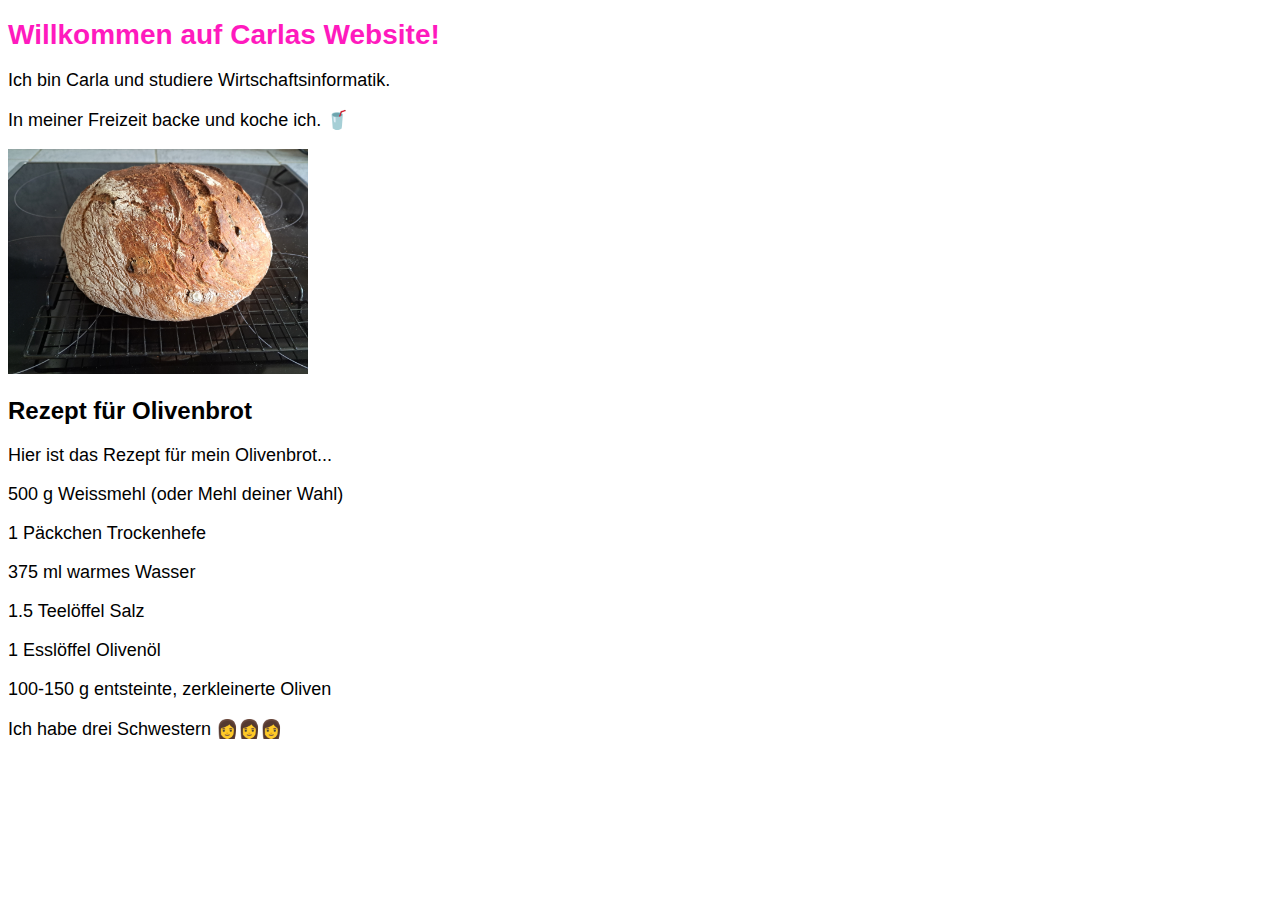
==== Carlasfirsthtml.html @ 5c8c0586 "created html" ====
<!DOCTYPE html>
<html lang="de">
<head>
    <meta charset="UTF-8">
    <meta name="viewport" content="width=device-width, initial-scale=1.0">
    <title>Carla's erstes "html-Dokument"</title>
    <style>
        /* Stil für die Schriftart */
        body {
            font-family: Arial, sans-serif;
        }

        /* Stil für die Überschrift */
        h1 {
            font-family: Arial, sans-serif; /* Schriftart */
            font-size: 28px; /* Schriftgröße */
            color: hsl(317, 100%, 55%); /* Farbe (hexadezimal) */
        }

        /* Stil für den Text */
        p {
            font-family: Arial, sans-serif; /* Schriftart */
            font-size: 18px; /* Schriftgröße */
            color: #000000; /* Farbe (hexadezimal) */
        }

        /* Stil für den Spotify-Player */
        #spotify-player {
            width: 300px;
            height: 80px;
        }
    </style>
</head>
<body>
    <h1>Willkommen auf Carlas Website!</h1>
    <p>Ich bin Carla und studiere Wirtschaftsinformatik.</p>
    <p>In meiner Freizeit backe und koche ich. &#129380;</p>
    <img src="Olivenbrot.jpg" alt="Olivenbrot" width="300">
    
    <!-- Spotify-Player -->
    <!-- Spotify-Player für eine Playlist -->
<iframe id="spotify-player" src="https://open.spotify.com/embed/playlist/SsrQL409CDb" frameborder="0" allowtransparency="true" allow="encrypted-media"></iframe>

    
    <!-- Bereich für das Rezept -->
    <div id="rezept">
        <h2>Rezept für Olivenbrot</h2>
        <p>Hier ist das Rezept für mein Olivenbrot...</p>
        <p>500 g Weissmehl (oder Mehl deiner Wahl)</p>
        <p>1 Päckchen Trockenhefe</p>
        <p>375 ml warmes Wasser</p>
        <p>1.5 Teelöffel Salz</p>
        <p>1 Esslöffel Olivenöl</p>
        <p>100-150 g entsteinte, zerkleinerte Oliven</p>
    </div>

    <p>Ich habe drei Schwestern &#128105;&#8205;&#128105;&#8205;&#128105;</p>
</body>
</html>
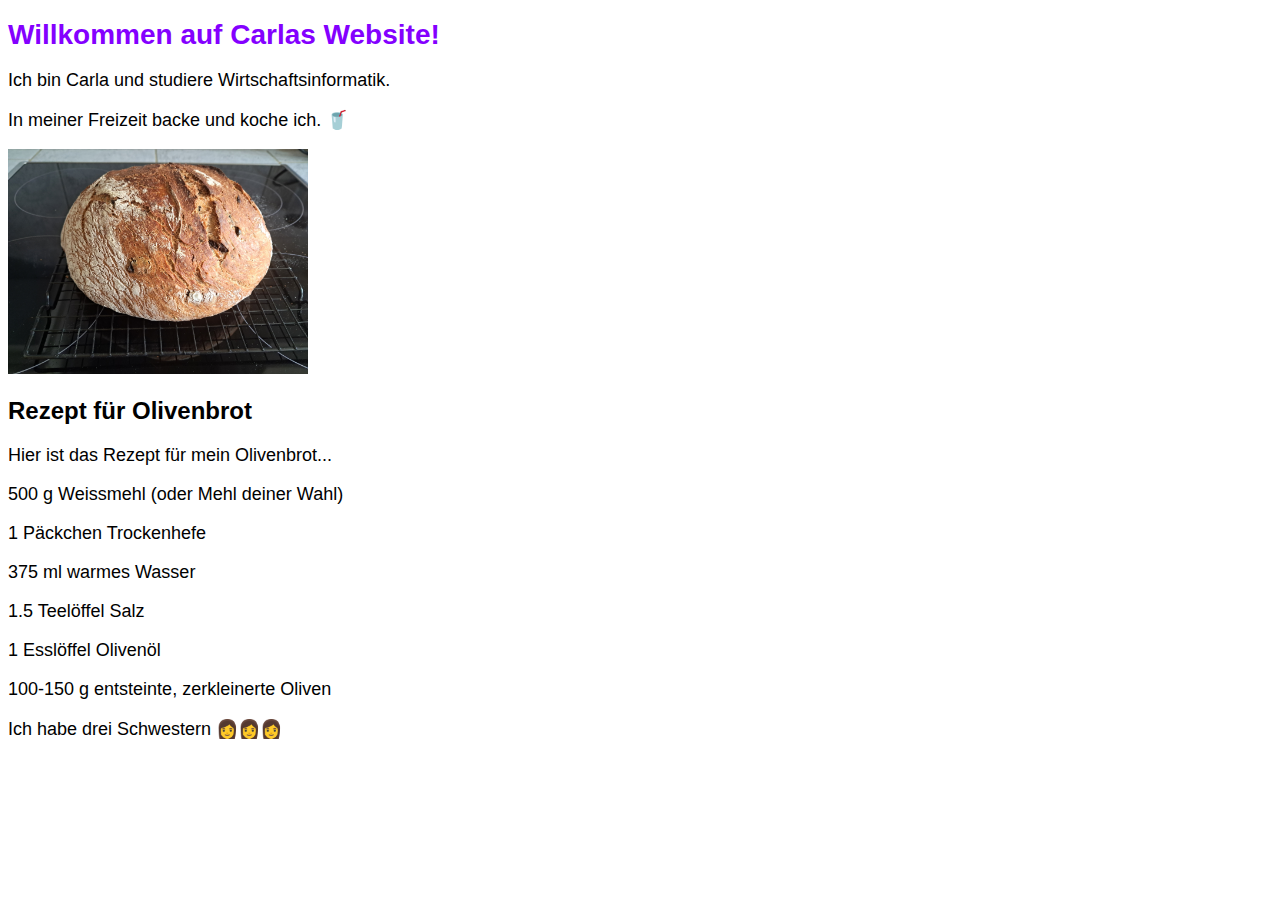
==== commit 48423626: "Farbe geändert" ====
--- a/Carlasfirsthtml.html
+++ b/Carlasfirsthtml.html
@@ -14,7 +14,7 @@
         h1 {
             font-family: Arial, sans-serif; /* Schriftart */
             font-size: 28px; /* Schriftgröße */
-            color: hsl(317, 100%, 55%); /* Farbe (hexadezimal) */
+            color: hsl(271, 100%, 50%); /* Farbe (hexadezimal) */
         }
 
         /* Stil für den Text */
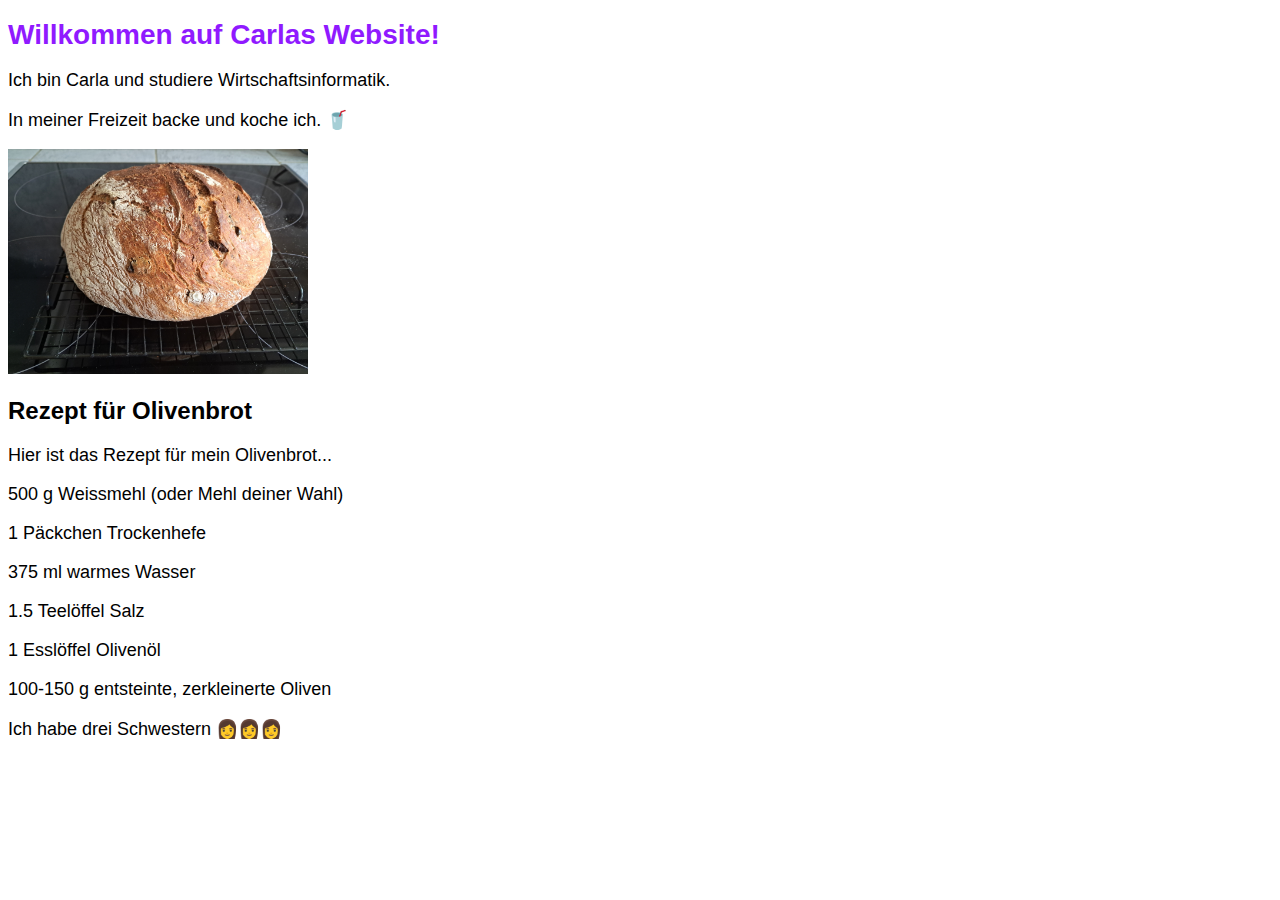
==== commit 9f3bf5c0: "Klickbox gemacht" ====
--- a/Carlasfirsthtml.html
+++ b/Carlasfirsthtml.html
@@ -14,7 +14,7 @@
         h1 {
             font-family: Arial, sans-serif; /* Schriftart */
             font-size: 28px; /* Schriftgröße */
-            color: hsl(271, 100%, 50%); /* Farbe (hexadezimal) */
+            color: hsl(271, 100%, 55%); /* Farbe (hexadezimal) */
         }
 
         /* Stil für den Text */
